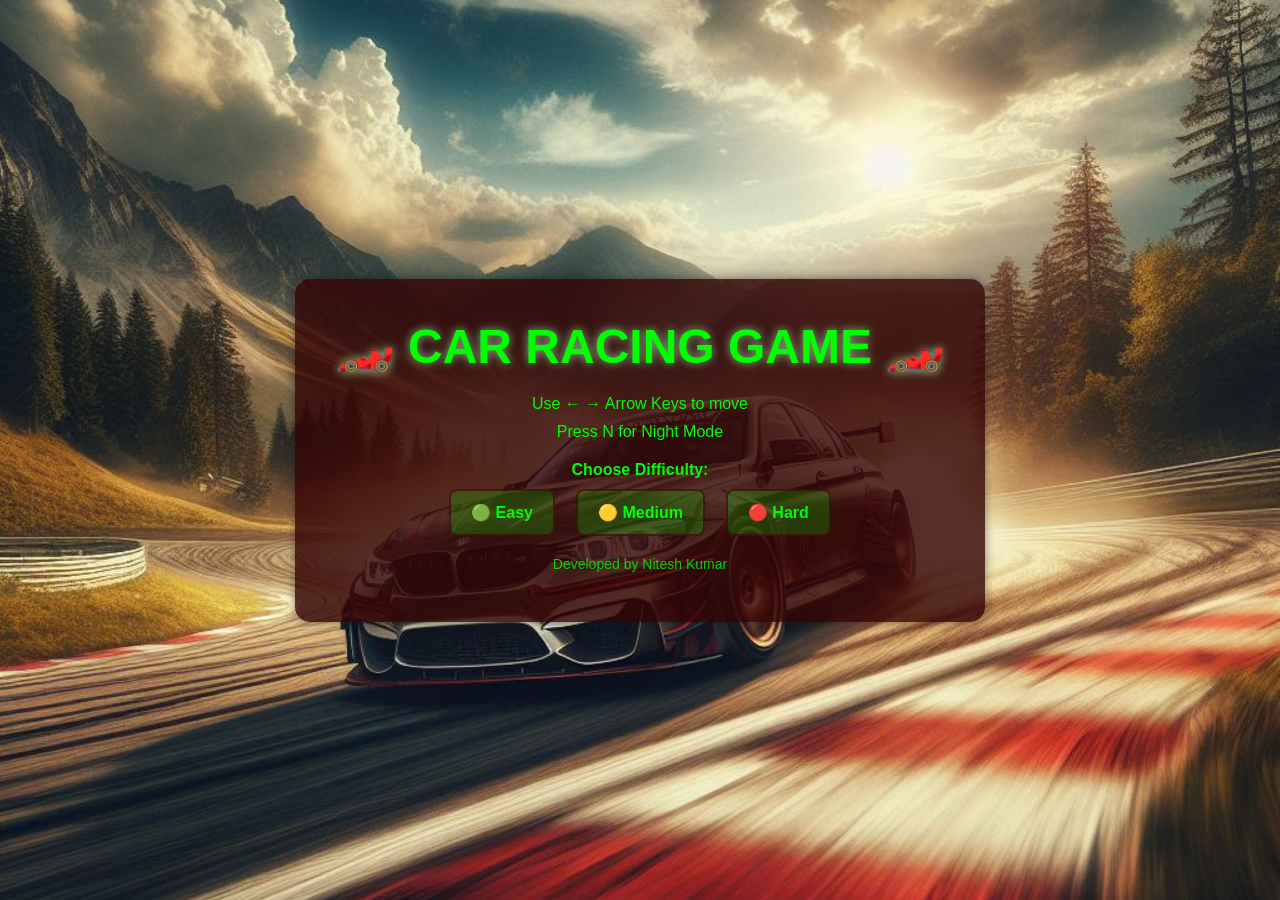
==== index.html @ 9f3a9d2b "Rename HTML file to index.html" ====
<!DOCTYPE html>
<html>

<head>
    <title>Car Racing Game</title>
    <link rel="stylesheet" href="style.css">
</head>

<body>
    <canvas id="gameCanvas"></canvas>
    <div id="startScreen">
        <div id="startBox">
            <h1>🏎️ CAR RACING GAME 🏎️</h1>
            <p>Use ← → Arrow Keys to move</p>
            <p>Press N for Night Mode</p>

            <div id="levelSelect">
                <p style="margin-bottom: 10px; font-size: 16px;">Choose Difficulty:</p>
                <button class="levelBtn" id="easyBtn">🟢 Easy</button>
                <button class="levelBtn" id="mediumBtn">🟡 Medium</button>
                <button class="levelBtn" id="hardBtn">🔴 Hard</button>
            </div>

            <button id="startBtn" style="display: none;">START GAME</button>
            <p style="font-size: 14px; margin-top: 20px; color: #00ff00; opacity: 0.8;">Developed by Nitesh Kumar</p>
        </div>
    </div>

    <div id="ui">
        <div style="background: rgba(0,0,0,0.5); padding: 10px; border-radius: 5px;">
            <div>🏎️ Score: <span id="score">0</span></div>
            <div>🏁 High Score: <span id="highScore">0</span></div>
            <div>💚 Lives: <span id="lives">3</span></div>
            <div>📈 Difficulty: <span id="difficulty">Easy</span></div>
            <div>🔥 Combo: <span id="combo">0</span></div>
        </div>
    </div>

    <div id="gameOver">
        <div id="gameOverBox">
            <h1>💥 GAME OVER 💥</h1>
            <p>Final Score: <span id="finalScore">0</span></p>
            <p>High Score: <span id="finalHighScore">0</span></p>
            <button id="playAgain">Play Again</button>
        </div>
    </div>

    <audio id="engineSound" src="assets/car-engine-sound.mp3" loop></audio>
    <audio id="crashSound" src="assets/car-crash-sound.mp3"></audio>

    <script src="script.js"></script>
</body>

</html>
---- style.css ----
body {
    margin: 0;
    overflow: hidden;
    background: black;
    font-family: 'Arial', sans-serif;
}

#gameCanvas {
    display: block;
}

#ui {
    position: absolute;
    top: 10px;
    left: 10px;
    color: #00ff00;
    font-size: 16px;
    z-index: 100;
    font-weight: bold;
    text-shadow: 0 0 5px #627c62;
}

#ui div {
    margin: 5px 0;
}

#startScreen {
    position: fixed;
    top: 0;
    left: 0;
    width: 100%;
    height: 100%;
    background: url("assets/background_image.png") center center / cover no-repeat;
    display: flex;
    justify-content: center;
    align-items: center;
    z-index: 300;
}

#startBox {
    background: rgba(51, 4, 4, 0.808);
    border: none;
    padding: 40px;
    border-radius: 15px;
    text-align: center;
    box-shadow: 0 0 10px rgba(19, 20, 19, 0.5);
    color: #00ff00;
    font-size: 18px;
}

#startBox h1 {
    margin: 0 0 20px 0;
    font-size: 48px;
    text-shadow: 0 0 10px #86b986;
}

#startBox p {
    margin: 10px 0;
    font-size: 16px;
}

#startBtn {
    margin-top: 20px;
    padding: 15px 40px;
    font-size: 24px;
    background: #00ff00;
    color: black;
    border: none;
    border-radius: 8px;
    cursor: pointer;
    font-weight: bold;
    transition: all 0.3s;
}

#startBtn:hover {
    background: #00cc00;
    transform: scale(1.05);
}

#levelSelect {
    margin: 20px 0;
    text-align: center;
}

#levelSelect p {
    margin: 0 0 15px 0;
    color: #00ff00;
    font-weight: bold;
}

.levelBtn {
    margin: 0 8px;
    padding: 12px 20px;
    font-size: 16px;
    background: rgba(0, 255, 0, 0.2);
    color: #00ff00;
    border: 2px solid rgba(57, 10, 10, 0.726);
    border-radius: 8px;
    cursor: pointer;
    transition: all 0.3s;
    font-weight: bold;
}

.levelBtn:hover {
    background: rgba(0, 255, 0, 0.4);
    transform: scale(1.05);
}

.levelBtn.selected {
    background: #00ff00 !important;
    color: black !important;
    box-shadow: 0 0 15px rgba(0, 255, 0, 0.6);
    border: none;
}

#gameOver {
    position: fixed;
    top: 0;
    left: 0;
    width: 100%;
    height: 100%;
    background: rgba(0, 0, 0, 0.721);
    display: none;
    justify-content: center;
    align-items: center;
    z-index: 200;
}

#gameOverBox {
    background: linear-gradient(135deg, #c30505, #ee0606);
    padding: 40px;
    border-radius: 15px;
    text-align: center;
    box-shadow: 0 0 20px rgba(188, 64, 64, 0.8);
    color: white;
}

#gameOverBox h1 {
    margin: 0 0 20px 0;
    font-size: 48px;
    text-shadow: 0 0 10px rgba(0, 0, 0, 0.5);
}

#gameOverBox p {
    font-size: 20px;
    margin: 10px 0;
}

#playAgain {
    margin-top: 20px;
    padding: 15px 40px;
    font-size: 24px;
    background: #00ff00;
    color: black;
    border: none;
    border-radius: 8px;
    cursor: pointer;
    font-weight: bold;
    transition: all 0.3s;
}

#playAgain:hover {
    background: #00cc00;
    transform: scale(1.05);
}
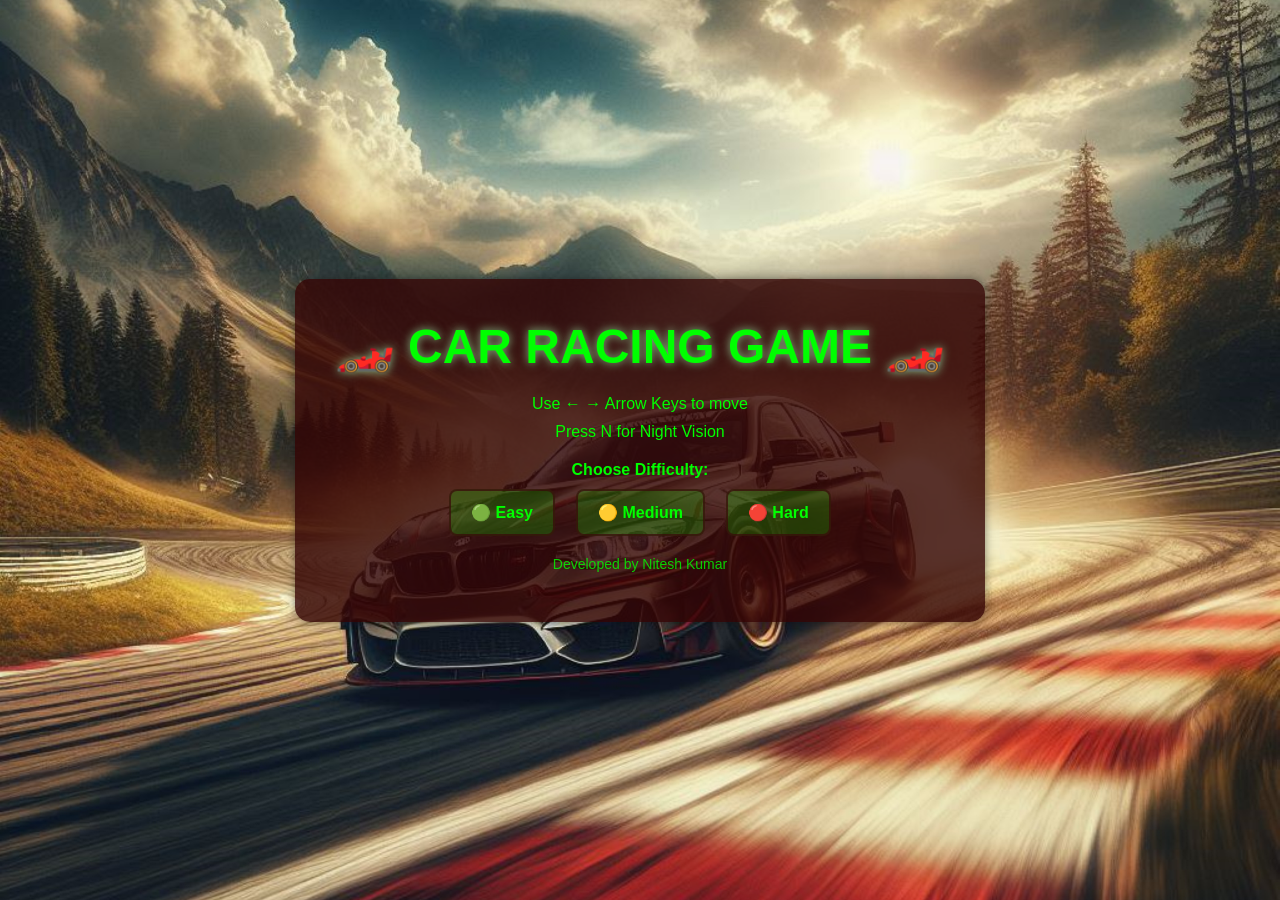
==== commit 62bf015e: "Update text from 'Night Mode' to 'Night Vision'" ====
--- a/index.html
+++ b/index.html
@@ -12,7 +12,7 @@
         <div id="startBox">
             <h1>🏎️ CAR RACING GAME 🏎️</h1>
             <p>Use ← → Arrow Keys to move</p>
-            <p>Press N for Night Mode</p>
+            <p>Press N for Night Vision</p>
 
             <div id="levelSelect">
                 <p style="margin-bottom: 10px; font-size: 16px;">Choose Difficulty:</p>
@@ -51,4 +51,4 @@
     <script src="script.js"></script>
 </body>
 
-</html>+</html>
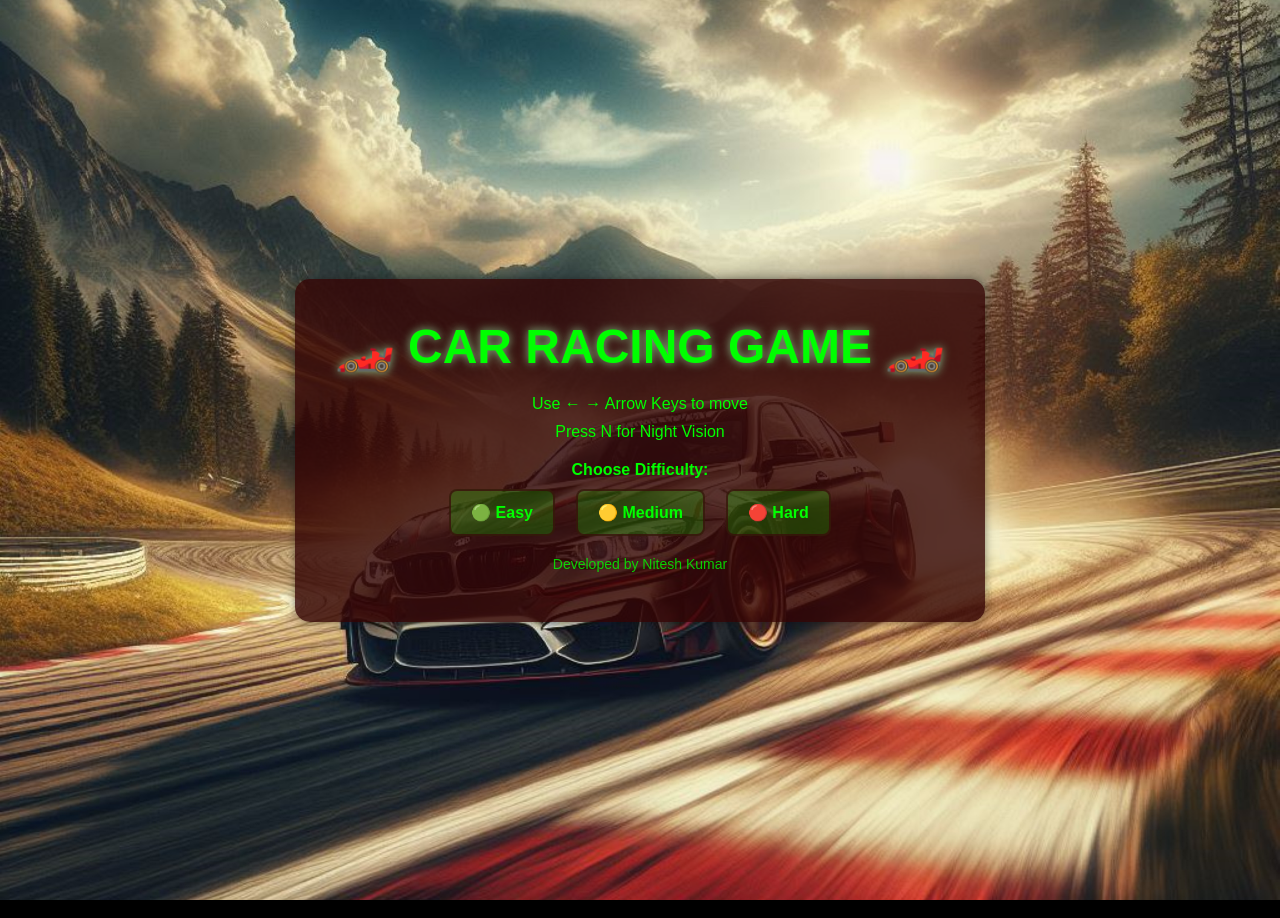
==== commit a18ed4df: "Add comment for front card section in index.html" ====
--- a/index.html
+++ b/index.html
@@ -25,7 +25,7 @@
             <p style="font-size: 14px; margin-top: 20px; color: #00ff00; opacity: 0.8;">Developed by Nitesh Kumar</p>
         </div>
     </div>
-
+/*This is a front card*/
     <div id="ui">
         <div style="background: rgba(0,0,0,0.5); padding: 10px; border-radius: 5px;">
             <div>🏎️ Score: <span id="score">0</span></div>
